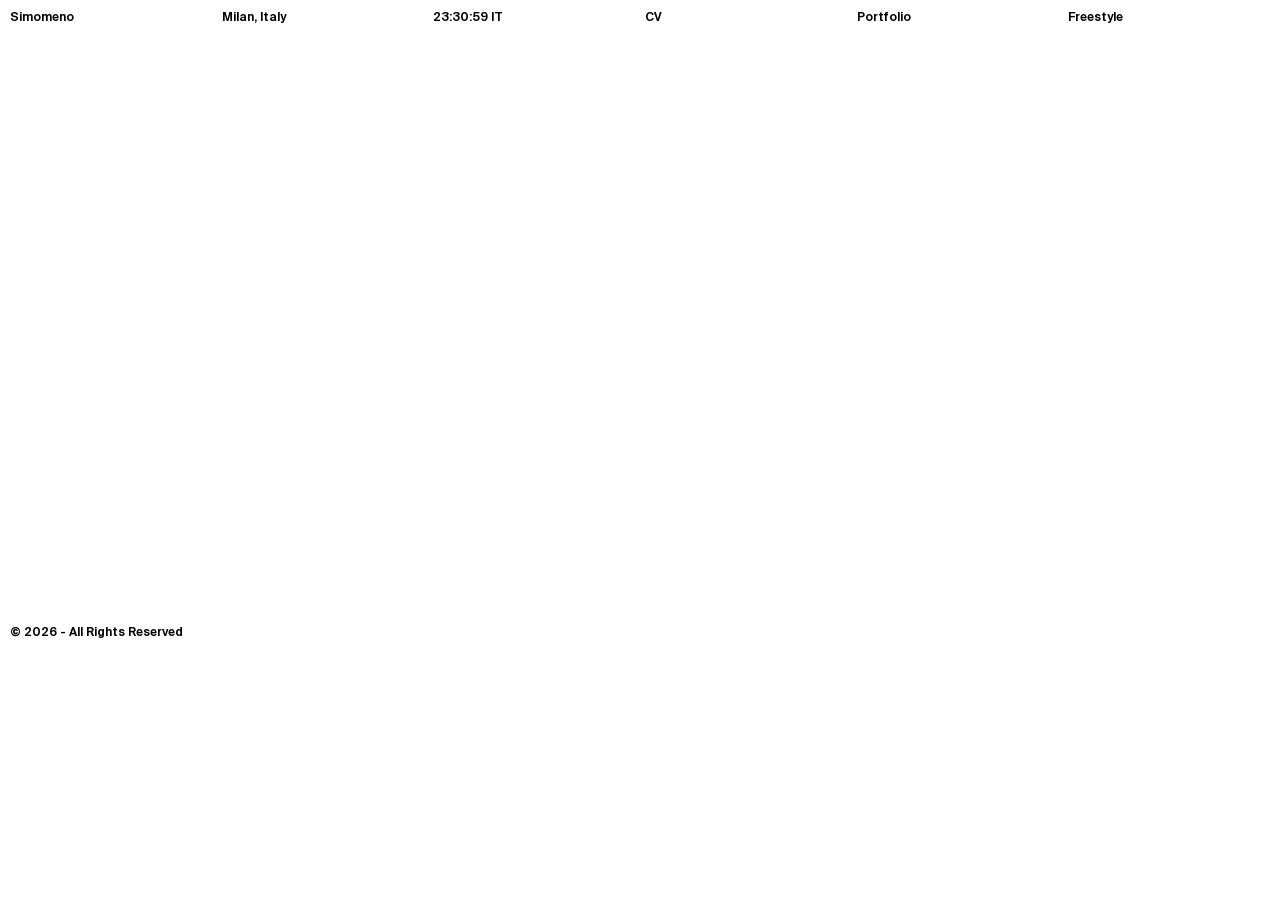
==== experiments.html @ c9f7b213 "CV update" ====
<!DOCTYPE html>
<html lang="it">
<head>
    <meta charset="UTF-8">
    <meta name="viewport" content="width=device-width, initial-scale=1.0">
    <title>simomeno-freestyle</title>
    <link rel="stylesheet" href="index.css">

    <link rel="icon" href="Assets/Images/favicon/favicon.ico" sizes="any">

    <!-- Schede browser -->
    <link rel="icon" type="image/png" sizes="32x32" href="Assets/Images/favicon/favicon-32x32.png">
    <link rel="icon" type="image/png" sizes="16x16" href="Assets/Images/favicon/favicon-16x16.png">

    <!-- Google  -->
    <link rel="icon" type="image/png" sizes="48x48" href="Assets/Images/favicon/favicon-48x48.png">
    <link rel="icon" type="image/png" sizes="192x192" href="Assets/Images/favicon/android-chrome-192x192.png">

    <!--  Safari  -->
    <link rel="apple-touch-icon" sizes="180x180" href="Assets/Images/favicon/apple-touch-icon.png">

</head>
<body>
 
    <!--           
    <div class="griglia">
        <div class="elemento"></div>
        <div class="elemento"></div>
        <div class="elemento"></div>
        <div class="elemento"></div>
        <div class="elemento"></div>
        <div class="elemento"></div>
        <div class="elemento"></div>
        <div class="elemento"></div>
        <div class="elemento"></div>
        <div class="elemento"></div>
        <div class="elemento"></div>
        <div class="elemento"></div>
    </div>
    -->
    
 
    <div id="navbar">
            <a class="n1" href="index.html"><p>Simomeno</p></a>
            <p class="n2">Milan, Italy</p>
            <p class="n3" id="orologio"></p>
            <a class="n4" href="Assets/Images/cv.pdf" target="_blank"><p>CV</p></a>
            <a class="n5" href="Assets/Images/Menoni.pdf" target="_blank"><p>Portfolio</p></a>
            <a class="n6" href="experiments.html"><p>Freestyle</p></a>
            <!--<p class="n7">En/It</p>-->
    </div>
   
    <div id="box-fr">

        <div id="group-fr1">
            <video id="freestyle-1" src="Assets/Images/Freestyle/copenaghen.mp4" autoplay muted loop playsinline></video>
            <video id="freestyle-2" src="Assets/Images/Freestyle/samu.MP4" autoplay muted loop playsinline></video>
            <video id="freestyle-3" src="Assets/Images/Freestyle/linee.mp4" autoplay muted loop playsinline></video>

        </div>

        <div id="group-fr2">
            <video id="freestyle-4" src="Assets/Images/Freestyle/grignani.MP4" autoplay muted loop playsinline></video>
            <img id="freestyle-5" src="" alt="">
        </div>

    </div>
 
<p id="rights">© 2026 - All Rights Reserved</p>
   

<script src="index.js"></script>
</body>
</html>
---- index.css ----
img {
    display: block;
}

.griglia {
    position: fixed;
    top: 0;          
    left: 0;         
    width: 100vw;   
    height: 100vh;   
    z-index: -1;
    display: grid; 
    grid-template-columns: repeat(12, minmax(0, 1fr));
    gap: 10px; 
    padding: 10px;
    box-sizing: border-box;
  }
  
  .elemento {
    background-color:blue;
    opacity: 10%;
  }

@font-face {
    font-family: 'SuisseIntl';
    src: url('Assets/Fonts/SuisseIntl-SemiBold.ttf') format('truetype');
    font-weight: bold;
    font-style: normal;
}


body{
    /*height: 100vh;
    display: flex;*/
    flex-direction: column;
    margin: 0 0;
    font-family: 'SuisseIntl', Arial, sans-serif;
    padding: 0px 10px;
    background-color: white;
}

a{
    text-decoration: none;
    color: black;
}

#navbar{
    margin-top: 10px;
    /*justify-content: space-between;*/
    display: grid;
}

#sidebar{
    display: flex;
    flex-direction: column;
}

.n2{
    grid-column: 3; 
}

.n3{
    grid-column: 5; 
}

.n4{
    grid-column: 7; 
    
}

.n5{
    grid-column: 9; 
}

.n6{
    grid-column: 11;
}


.n7{
    text-align: right;
    position: absolute;
    right: 10px;
}


#about{
    margin-top: 50px;
    display: grid;
}

#box-text-1{
    display: flex;
    flex-direction: column;
    margin-bottom: 20px;
}

#box-text-2{
    display: flex;
    flex-direction: column;
    grid-column: span 2;
}

p{
    font-size: 12px;
    margin: 0;
}

.grey{
    margin: 0px;
    margin-bottom: 5px;
    color: #999999;
}

h2{
    margin: 0;
    font-size: 34px;
    text-wrap: pretty;
}

#info{
    mix-blend-mode: difference;
    margin-top: 50px;
    position: sticky;
    top: 0px; /* Si ferma esattamente al margine superiore */
    z-index: 100; /* Assicura che il titolo rimanga sempre in primo piano rispetto alle immagini */
    padding: 10px 0;
}

.title{
    color: white; 

    display: grid;
    /*justify-content: space-between;*/
}

.description{
    margin-top: 5px;
    color: #666666;
    text-wrap: pretty;
}

.p1{
    display: flex;
    flex-direction: column;
}

.project1-1{
    display: grid;
    grid-template-columns: repeat(12, minmax(0, 1fr));
    gap: 10px; /* Sostituisce i margin-left che avevi messo a mano */
    margin-top: 10px;
}

#img-s1{
    grid-column: span 2; 
    width: 100%;
    height: 35vh;
    object-position: 26% center;
    object-fit: cover;
}

#group1 { 
    grid-column: span 4;
    position: relative;
    height: 70vh;
}

#img-s2 {
    position: relative; 
    width: 100%; 
    height: 45vh;
    object-fit: cover; /* Sostituisce background-size: cover */
    object-position: center; /* Sostituisce background-position: center */
    z-index: 2; 
}

/* Aggiungi questa regola per forzare la scomparsa del tasto play e della UI di default sui browser WebKit (Chrome, Safari, Edge) */
video::-webkit-media-controls {
    display: none !important;
}

.rectangle1 {
    position: absolute;
    top: 0; 
    left: 0;
    width: 100%; 
    height: 70vh;
    background-color: #E7EDF1;
    z-index: 1; 
}

#img-s3{
    grid-column: span 3;
    width: 100%;
    height: 53vh;
    object-position: center;
    object-fit: cover;
}

.project1-2{
    display: grid;
    grid-template-columns: repeat(12, minmax(0, 1fr));
    gap: 10px; 
    margin-top: 10px;
}

#group2{
    grid-column: span 7;
    align-items: center;
    position: relative;
    height: 120vh;
    display: flex; /* Manteniamo flex QUI per affiancare img4 e img5 internamente */
    flex-direction: row;
    margin-bottom: 10px;
}

#group2-1{
    grid-column: span 7;
    align-items: center;
    position: relative;
    height: 120vh;
    display: flex; /* Manteniamo flex QUI per affiancare img4 e img5 internamente */
    flex-direction: row;
}

.rectangle2 {
    position: absolute;
    top: 0; 
    left: 0;
    width: 100%; 
    height: 120vh;
    background-color: #E7EDF1;
    z-index: 1; 
}

#img-s4 {
    margin: 2% 1% 2% 2%;
    position: relative; 
    width: 47%; 
    height: 80vh;
    object-position: center;
    object-fit: cover;
    z-index: 2; 
}
#img-s5 {
    margin: 2% 2% 2% 1%;
    position: relative; 
    width: 47%; 
    height: 80vh;
    object-position: center;
    object-fit: cover;
    z-index: 2; 
}

#img-s6 {
    grid-column: span 5;
    width: 100%;
    height: 60vh;
    object-position: center;
    object-fit: cover;
}

/*FINE Soema*/

/* Applica la stessa griglia a tutte le sezioni principali */
#navbar, #about {
    grid-template-columns: repeat(12, minmax(0, 1fr));
    gap: 10px; /* Sostituisci con lo spazio che vuoi tra le colonne */
}

.title{
    grid-template-columns: repeat(12, minmax(0, 1fr));
    gap: 0px 10px;
}

#testo {
    grid-column: 3 / 13; /* Inizia ESATTAMENTE dove inizia n2 (colonna 3) e prende il resto dello spazio */
    line-height: 1.1;
}

.info2{
    color: white; 
    mix-blend-mode: difference;
    margin-top: 3%;
    position: sticky;
    top: 0px; /* Si ferma esattamente al margine superiore */
    z-index: 100; /* Assicura che il titolo rimanga sempre in primo piano rispetto alle immagini */
    padding: 10px 0;
    
}

#img-c1 {
    grid-column: span 4; 
    width: 100%;
    position: relative; 
    height: 45vh;
    object-position: center;
    object-fit: cover;
    z-index: 2; 
}
#img-c2 {
    grid-column: span 2; 
    width: 100%;
    position: relative;  
    height: auto;
    object-position: center;
    object-fit: cover;
    z-index: 2; 
}
.group3{
    grid-column: span 3;
    align-items: center;
    position: relative;
    height: 53vh;
    display: flex; 
    flex-direction: row;
    margin-bottom: 10px;
}

.rectangle3 {
    position: absolute;
    top: 0; 
    left: 0;
    width: 100%; 
    height: 53vh;
    background-color: #E7EDF1;
    z-index: 1; 
}

#img-c3{
    grid-column: span 6; 
    width: 100%;
    height: 70vh;
    object-position: center;
    object-fit: cover;
}

#img-c4 {
    position: relative; 
    width: 100%; 
    height: 55vh;
    object-position: center;
    object-fit: cover;
    z-index: 2; 
}

.group4 { 
    grid-column: span 5;
    position: relative;
    height: 70vh;

}

#img-c5{
    grid-column: span 4;
    width: 100%;
    height: 70vh;
    object-position: center;
    object-fit: cover;
}

#img-c6 {
    grid-column: span 4;
    width: 100%;
    height: 60vh;
    object-position: center;
    object-fit: cover;
}

/*FINE civicare*/

/*undeclared*/

#img-u1 {
    margin: 2% 1% 2% 2%;
    position: relative; 
    width: 47%; 
    height: 30vh;
    object-position: center;
    object-fit: cover;
    z-index: 2; 
}
#img-u2 {
    margin: 2% 2% 2% 1%;
    position: relative; 
    width: 47%; 
    height: 30vh;
    object-position: center;
    object-fit: cover;
    z-index: 2; 
}

#img-u3{
    grid-column: span 4; 
    width: 100%;
    height: 70vh;
    object-position: center;
    object-fit: cover;
}

#img-u4 {
    position: relative; 
    width: 100%; 
    height: 45vh;
    object-position: center;
    object-fit: cover;
    z-index: 2; 
}

#img-u5{
    grid-column: span 4;
    width: 100%;
    height: 70vh;
    object-position: center;
    object-fit: cover;
}

#img-u6 {
    grid-column: span 6;
    width: 100%;
    height: 60vh;
    object-position: center;
    object-fit: cover;
}

/* fine undeclared*/


/* MPT*/

#img-m1{
    grid-column: span 2; 
    width: 100%;
    height: 35vh;
    object-position: center;
    object-fit: cover;
}

#img-m2 {
    margin: 2% 1% 2% 2%;
    position: relative; 
    width: 47%; 
    height: 80vh;
    object-position: center;
    object-fit: cover;
    z-index: 2; 
}
#img-m3 {
    margin: 2% 2% 2% 1%;
    position: relative; 
    width: 47%; 
    height: 80vh;
    object-position: center;
    object-fit: cover;
    z-index: 2; 
}

#group5{
    grid-column: span 3;
    position: relative;
    height: 40vh;
}

#rectangle5{
    position: absolute;
    top: 0; 
    left: 0;
    width: 100%; 
    height: 40vh;
    background-color: #E7EDF1;
    z-index: 1; 
}

#img-m4 {
    position: relative; 
    width: 100%; 
    height: 30vh;
    object-position: center;
    object-fit: cover;
    z-index: 2; 
}

#img-o1{
    grid-column: span 2; 
    height: 40vh;
    overflow: hidden;
}

#img-o1 img{
    width: 100%;
    height: 100%;
    object-position: center;
    object-fit: cover;
    transform: scale(1.8);
}

#img-o2 {
    grid-column: span 4; 
    height: 50vh;
    overflow: hidden;
    z-index: 2; 
}
#img-o2 img{
    width: 100%;
    height: 100%;
    object-position: center;
    object-fit: cover;
}
#img-o3 {
    grid-column: span 5; 
    width: 100%;
    height: 80vh;
    object-position: center;
    object-fit: cover;
    z-index: 2; 
}

#img-uv1{
    grid-column: span 4; 
    width: 100%;
    height: 40vh;
    object-position: 26% center;
    object-fit: cover;
}

#group-uv1 { 
    grid-column: span 4;
    position: relative;
    height: 70vh;
}

#img-uv2 {
    position: relative; 
    width: 100%; 
    height: 50vh;
    object-position: center;
    object-fit: cover;
    z-index: 2; 
}

.rectangle-uv1 {
    position: absolute;
    top: 0; 
    left: 0;
    width: 100%; 
    height: 70vh;
    background-color: #E7EDF1;
    z-index: 1; 
}

#img-uv3{
    grid-column: span 4;
    height: 70vh;
    overflow: hidden;
}
#img-uv3 img{
    width: 100%;
    height: 100%;
    object-position: center;
    object-fit: cover;
}

#group-uv2{
    grid-column: span 5;
    align-items: center;
    position: relative;
    height: 80vh;
    display: flex; /* Manteniamo flex QUI per affiancare img4 e img5 internamente */
    flex-direction: row;
    margin-bottom: 10px;
}

#group2-1{
    grid-column: span 7;
    align-items: center;
    position: relative;
    height: 120vh;
    display: flex; /* Manteniamo flex QUI per affiancare img4 e img5 internamente */
    flex-direction: row;
}

.rectangle-uv2 {
    position: absolute;
    top: 0; 
    left: 0;
    width: 100%; 
    height: 80vh;
    background-color: #E7EDF1;
    z-index: 1; 
}

#img-uv4 {
    margin: 2% 1% 2% 2%;
    position: relative; 
    width: 47%; 
    height: 55vh;
    object-position: center;
    object-fit: cover;
    z-index: 2; 
}
#img-uv5 {
    margin: 2% 2% 2% 1%;
    position: relative; 
    width: 47%; 
    height: 55vh;
    object-position: center;
    object-fit: cover;
    z-index: 2; 
}

#img-uv6 {
    grid-column: span 5;
    width: 100%;
    height: 60vh;
    object-position: center;
    object-fit: cover;
}

#rights{
    gap: 10px;
    margin-bottom: 10px;
}

/* FREESTYLE */

#box-fr{
    margin: 10px 0px;
    display: grid;
    grid-template-columns: repeat(12, minmax(0, 1fr));
    gap: 10px;
    grid-column: 1 / -1;
}

#group-fr1, #group-fr2{
    width: 100%;
    grid-column: span 12;
    display: grid;
    grid-template-columns: repeat(12, minmax(0, 1fr));
    gap: 0px 10px;
}


#freestyle-1{
    grid-column: span 5;
    width: 100%;
    height: auto;
}
#freestyle-2{
    grid-column: span 4;
    width: 100%;
    height: auto;
}

#freestyle-3{
    grid-column: span 3;
    width: 100%;
    height: auto;
}

#freestyle-4{
    grid-column: span 6;
    width: 100%;
    height: auto;
}

#freestyle-5{
    grid-column: span 5;
    width: 100%;
    height: auto;
}

#freestyle-1, #freestyle-2, #freestyle-3, #freestyle-4, #freestyle-5 {
    transition: filter 0.3s ease;
}

#freestyle-1:hover, 
#freestyle-2:hover, 
#freestyle-3:hover, 
#freestyle-4:hover, 
#freestyle-5:hover {
    filter: invert(90%) hue-rotate(180deg) brightness(1.1);
}

/*_____________________________________*/

#find-more1{
    box-sizing: border-box;
    display: grid;
    grid-template-columns: repeat(12, minmax(0, 1fr));
    overflow: hidden;
    max-height: 0;
    transition: max-height 0.6s cubic-bezier(0.4, 0, 0.2, 1), opacity 0.4s ease;
}

#find-more1 .tendina-content{
    grid-column: 1 / -1;
    display: grid;
    grid-template-columns: repeat(12, minmax(0, 1fr));
    gap: 0px 10px;
    padding-top: 40px;    
    padding-bottom: 40px;
}

#more:hover{
    cursor: pointer;
}
/*_____________________________________*/


.text-fm{
    grid-column: span 5;
    text-wrap: pretty;
}

.group-team{
    grid-column: 7 / span 4;

}

.team{
    color: #999999;
    margin-bottom: 10px;
}

.names{
    display: flex;
    flex-direction: column;
    margin-bottom: 30px;
}

.group-type{
    grid-column: 11;

}

@media (max-width: 1024px) {
    h2 { font-size: 26px; }

    #testo { grid-column: 3 / 13; }

    .group3, #group-uv2, .rectangle-uv2, .rectangle3{
        height: 120vh; 
    }

    #img-u1, #img-u2, #img-c1, #img-c2, #img-uv4, #img-uv5{
        height: 80vh;
    }
    
    #img-s1, #group1, #group-uv1, #group2, #group-uv2, #group2-1, .group3, .group4, #group5, #img-s3, #img-s6, #img-c3, #img-c5, #img-c1, #img-c6, #img-m1, #img-u3, #img-u1, #img-u6, #img-o1, #img-o2, #img-o3, #img-u5, #img-uv1, #img-uv2, #img-uv3, #img-uv4, #img-uv5, #img-uv6 {
        grid-column: 1 / -1;
    }

    #img-s1, #img-s2, #img-s3, #img-s6, #img-u3, #img-u4, #img-u5, #img-u6, #img-o2, #img-c3, #img-c4, #img-uv1, #img-uv2, #img-uv3{
        height: 60vh;
    }

    #img-m1, #img-o1, #img-c6, #img-m4, #group5, #rectangle5, #img-uv6, .rectangle-uv1{
        height: 90vh;
    }

    #group-uv2, #group2, .group3{
        margin-bottom: 0px;
    }

    #rights{
        margin-top: 10px;
    }
    
}
 
@media (max-width: 768px) {
    .griglia, #navbar, #about, .title, .project1-1, .project1-2 {
        grid-template-columns: repeat(6, minmax(0, 1fr));
    }

    #navbar {
        row-gap: 0px; 
    }

    h2{
        font-size: 20px;
    }
    #testo{
        grid-column: span 6; 

    }

    #sidebar{
        display: grid; 
        grid-template-columns: repeat(6, 1fr); 
        gap: 10px; 
        grid-column: 1 / -1;
        margin-bottom: 20px;
    }

    #about{
        margin-top: 20px;
    }

    #left{
        grid-column: 4 / span 2; 
        grid-row: 1;
    }

    #right{
        grid-column: 1 / span 2;
        grid-row: 1;
    }

    .n2, .n1, .n3{
        grid-column: 1 / span 3; 
    }

    .n4, .n5, .n6{
        grid-column: 4 / span 3; 
    }

    .n4{
        grid-row: 1;
    }

    .n5{
        grid-row: 2;
    }

    .n6{
        grid-row: 3;
    }

    #img-s1, #group1, #group-uv1, #group2, #group-uv2, #group2-1, .group3, .group4, #img-s3, #img-s6, #img-c3, #img-c5, #img-c1, #img-c6, #img-m1, #img-u3, #img-u1, #img-u6, #img-o1, #img-o2, #img-o3, #img-u5, #img-uv1, #img-uv2, #img-uv3, #img-uv4, #img-uv5, #img-uv6 {
        grid-column: 1 / -1;
    }

    #group5{
        grid-column: 1/7;
        margin: 0px;
        height: 40vh;
    }

    .rectangle2, .rectangle-uv2, .group3, .rectangle3{
        height: 50vh;
        margin: 0px;
    }

    #group2, #group-uv2, #group2-1, #img-o3{
        height: 50vh; 
    }

    .project1-2{
        gap: 10px; 
    }

    .rectangle1, .rectangle-uv1, #img-m1, #img-m4, #group1, #group-uv1, .group4, #img-c5, #rectangle5 {
        height: 40vh;
    }

    #img-s1, #img-s2, #img-s3, #img-s6, #img-u3, #img-u4, #img-u5, #img-u6, #img-o1, #img-o2, #img-c3, #img-c4, #img-uv1, #img-uv2, #img-uv3, #img-uv6{
        height: 30vh;
    }

    #img-o2 img{
        transform: scale(1.8);
    }
    
    #img-o1 img{
        transform: scale(1.3);
    }

    #img-s4, #img-s5, #img-u1, #img-u2, #img-c1, #img-c2, #img-m2, #img-m3, #img-uv4, #img-uv5{
        height: 35vh;
    }

    #img-c6{
        height: 60vh;
    }

    #img-uv3 img{
        transform: scale(1.5);
    }

    #group1, #group-uv1, .group4 {
        display: flex;
    }

    
    #freestyle-1, #freestyle-2, #freestyle-3, #freestyle-4, #freestyle-5 {
        width: 100%;
        height: auto;
        grid-column: 1 / -1;

    }


    #freestyle-1, #freestyle-2{
        margin-bottom: 10px;
    }


#freestyle-1:hover, 
#freestyle-2:hover, 
#freestyle-3:hover, 
#freestyle-4:hover, 
#freestyle-5:hover {
    filter: invert(0);
}

.text-fm, .group-team, .group-type{
    grid-column: 1 / -1;
}

.text-fm, .roles2{
    margin-bottom: 30px;
}

#find-more1 .tendina-content{
    padding-top: 10px;    
    padding-bottom: 10px;
}

#info{
    margin-top: 20px;
}

}
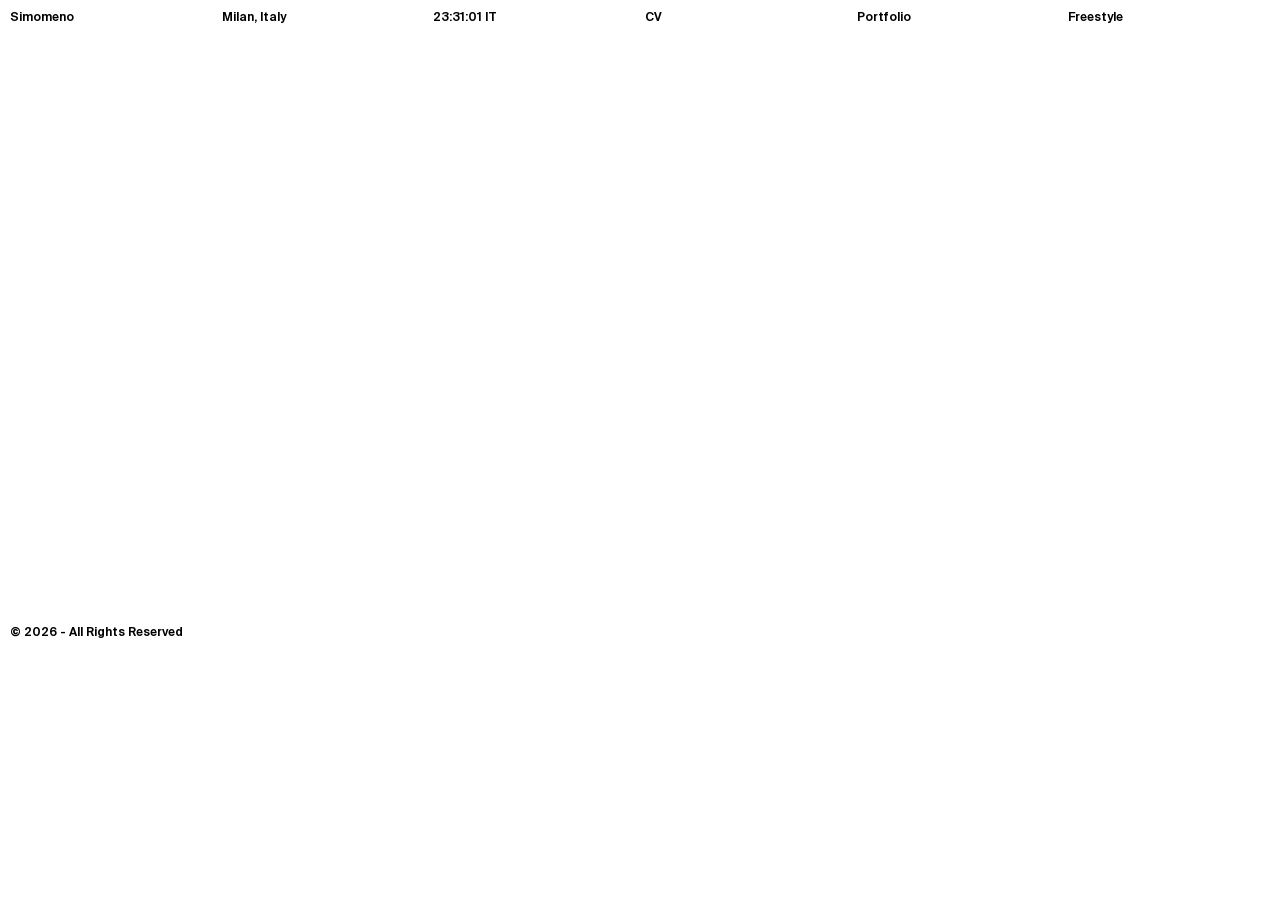
==== commit dab7015f: "freestyle-mobile" ====
--- a/experiments.html
+++ b/experiments.html
@@ -50,7 +50,7 @@
             <!--<p class="n7">En/It</p>-->
     </div>
    
-    <div id="box-fr">
+    <div id="box-fr"> 
 
         <div id="group-fr1">
             <video id="freestyle-1" src="Assets/Images/Freestyle/copenaghen.mp4" autoplay muted loop playsinline></video>
@@ -60,8 +60,8 @@
         </div>
 
         <div id="group-fr2">
+            <video id="freestyle-5" src="Assets/Images/Freestyle/undeclared_comp.mp4" autoplay muted loop playsinline></video>
             <video id="freestyle-4" src="Assets/Images/Freestyle/grignani.MP4" autoplay muted loop playsinline></video>
-            <img id="freestyle-5" src="" alt="">
         </div>
 
     </div>
--- a/index.css
+++ b/index.css
@@ -665,7 +665,7 @@
 }
 
 #freestyle-5{
-    grid-column: span 5;
+    grid-column: span 4;
     width: 100%;
     height: auto;
 }
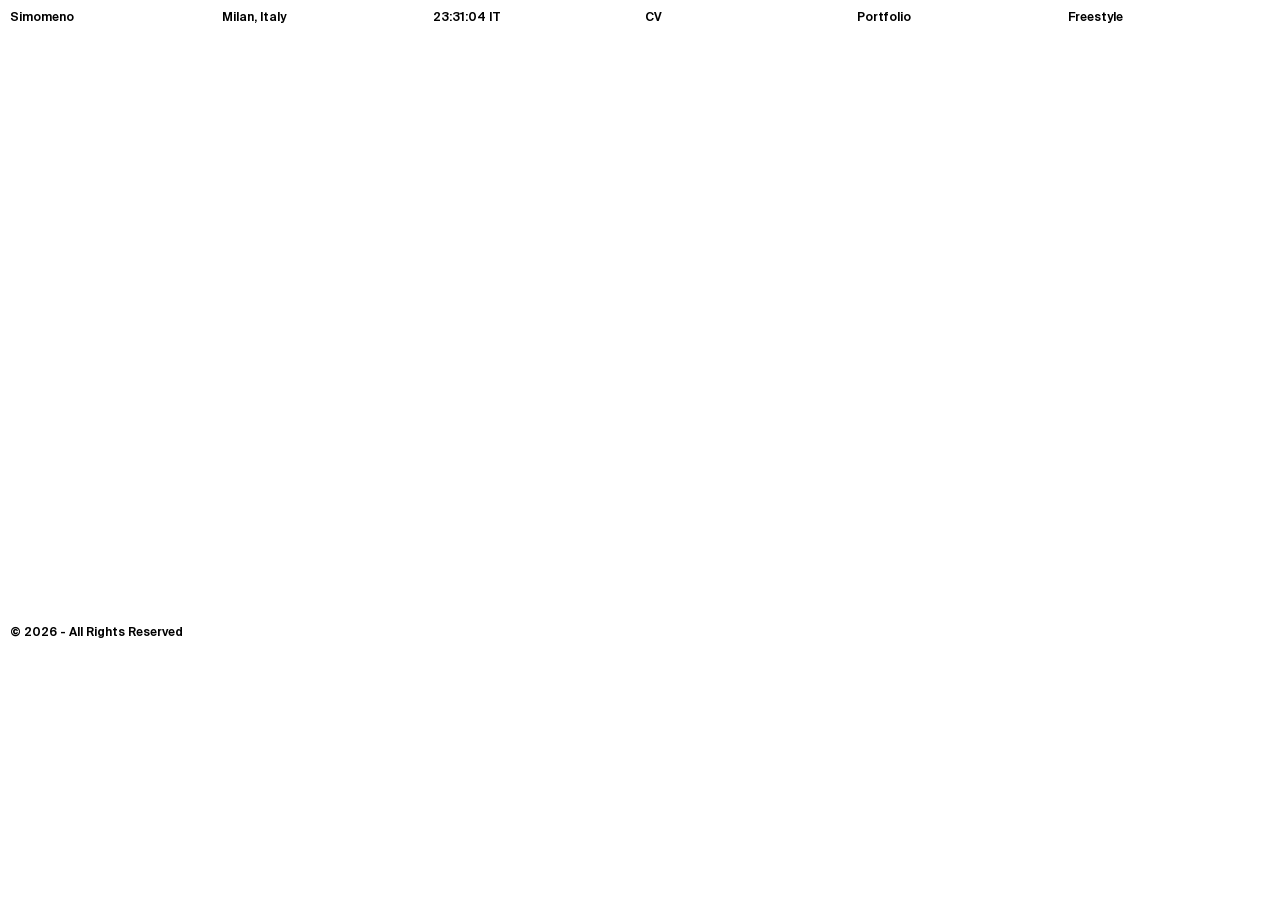
==== commit f4e4baab: "height-images updates" ====
--- a/experiments.html
+++ b/experiments.html
@@ -45,7 +45,7 @@
             <p class="n2">Milan, Italy</p>
             <p class="n3" id="orologio"></p>
             <a class="n4" href="Assets/Images/cv.pdf" target="_blank"><p>CV</p></a>
-            <a class="n5" href="Assets/Images/Menoni.pdf" target="_blank"><p>Portfolio</p></a>
+            <a class="n5" href="Assets/Images/portfolio.pdf" target="_blank"><p>Portfolio</p></a>
             <a class="n6" href="experiments.html"><p>Freestyle</p></a>
             <!--<p class="n7">En/It</p>-->
     </div>
--- a/index.css
+++ b/index.css
@@ -122,16 +122,14 @@
     mix-blend-mode: difference;
     margin-top: 50px;
     position: sticky;
-    top: 0px; /* Si ferma esattamente al margine superiore */
-    z-index: 100; /* Assicura che il titolo rimanga sempre in primo piano rispetto alle immagini */
+    top: 0px; 
+    z-index: 100;
     padding: 10px 0;
 }
 
 .title{
     color: white; 
-
     display: grid;
-    /*justify-content: space-between;*/
 }
 
 .description{
@@ -148,14 +146,15 @@
 .project1-1{
     display: grid;
     grid-template-columns: repeat(12, minmax(0, 1fr));
-    gap: 10px; /* Sostituisce i margin-left che avevi messo a mano */
+    gap: 10px; 
     margin-top: 10px;
+    
 }
 
 #img-s1{
     grid-column: span 2; 
     width: 100%;
-    height: 35vh;
+    aspect-ratio: 2 / 2.5;
     object-position: 26% center;
     object-fit: cover;
 }
@@ -163,19 +162,18 @@
 #group1 { 
     grid-column: span 4;
     position: relative;
-    height: 70vh;
+    aspect-ratio: 3 / 3.6;
 }
 
 #img-s2 {
     position: relative; 
     width: 100%; 
-    height: 45vh;
-    object-fit: cover; /* Sostituisce background-size: cover */
-    object-position: center; /* Sostituisce background-position: center */
-    z-index: 2; 
-}
-
-/* Aggiungi questa regola per forzare la scomparsa del tasto play e della UI di default sui browser WebKit (Chrome, Safari, Edge) */
+    aspect-ratio: 4 / 3;
+    object-fit: cover; 
+    object-position: center; 
+    z-index: 2; 
+}
+
 video::-webkit-media-controls {
     display: none !important;
 }
@@ -185,7 +183,7 @@
     top: 0; 
     left: 0;
     width: 100%; 
-    height: 70vh;
+    height: 100%;
     background-color: #E7EDF1;
     z-index: 1; 
 }
@@ -193,7 +191,7 @@
 #img-s3{
     grid-column: span 3;
     width: 100%;
-    height: 53vh;
+    aspect-ratio: 3 / 3.7;
     object-position: center;
     object-fit: cover;
 }
@@ -209,18 +207,17 @@
     grid-column: span 7;
     align-items: center;
     position: relative;
-    height: 120vh;
-    display: flex; /* Manteniamo flex QUI per affiancare img4 e img5 internamente */
+    aspect-ratio: 2 / 2.4;
+    display: flex; 
     flex-direction: row;
-    margin-bottom: 10px;
 }
 
 #group2-1{
     grid-column: span 7;
     align-items: center;
     position: relative;
-    height: 120vh;
-    display: flex; /* Manteniamo flex QUI per affiancare img4 e img5 internamente */
+    aspect-ratio: 2 / 2.4;
+    display: flex; 
     flex-direction: row;
 }
 
@@ -229,7 +226,7 @@
     top: 0; 
     left: 0;
     width: 100%; 
-    height: 120vh;
+    height: 100%;
     background-color: #E7EDF1;
     z-index: 1; 
 }
@@ -238,7 +235,7 @@
     margin: 2% 1% 2% 2%;
     position: relative; 
     width: 47%; 
-    height: 80vh;
+    aspect-ratio: 2 / 3.5;
     object-position: center;
     object-fit: cover;
     z-index: 2; 
@@ -247,7 +244,7 @@
     margin: 2% 2% 2% 1%;
     position: relative; 
     width: 47%; 
-    height: 80vh;
+    aspect-ratio: 2 / 3.5;
     object-position: center;
     object-fit: cover;
     z-index: 2; 
@@ -256,17 +253,16 @@
 #img-s6 {
     grid-column: span 5;
     width: 100%;
-    height: 60vh;
+    aspect-ratio: 2 / 1.7;
     object-position: center;
     object-fit: cover;
 }
 
 /*FINE Soema*/
 
-/* Applica la stessa griglia a tutte le sezioni principali */
 #navbar, #about {
     grid-template-columns: repeat(12, minmax(0, 1fr));
-    gap: 10px; /* Sostituisci con lo spazio che vuoi tra le colonne */
+    gap: 10px; 
 }
 
 .title{
@@ -275,7 +271,7 @@
 }
 
 #testo {
-    grid-column: 3 / 13; /* Inizia ESATTAMENTE dove inizia n2 (colonna 3) e prende il resto dello spazio */
+    grid-column: 3 / 13; 
     line-height: 1.1;
 }
 
@@ -284,17 +280,19 @@
     mix-blend-mode: difference;
     margin-top: 3%;
     position: sticky;
-    top: 0px; /* Si ferma esattamente al margine superiore */
-    z-index: 100; /* Assicura che il titolo rimanga sempre in primo piano rispetto alle immagini */
+    top: 0px; 
+    z-index: 100;
     padding: 10px 0;
     
 }
 
+/*CIVICARE*/
+
 #img-c1 {
     grid-column: span 4; 
     width: 100%;
     position: relative; 
-    height: 45vh;
+    aspect-ratio: 1 / 0.8;
     object-position: center;
     object-fit: cover;
     z-index: 2; 
@@ -312,7 +310,7 @@
     grid-column: span 3;
     align-items: center;
     position: relative;
-    height: 53vh;
+    aspect-ratio: 3 / 3.6;
     display: flex; 
     flex-direction: row;
     margin-bottom: 10px;
@@ -323,7 +321,7 @@
     top: 0; 
     left: 0;
     width: 100%; 
-    height: 53vh;
+    height: 100%;
     background-color: #E7EDF1;
     z-index: 1; 
 }
@@ -331,7 +329,7 @@
 #img-c3{
     grid-column: span 6; 
     width: 100%;
-    height: 70vh;
+    aspect-ratio: 1 / 0.8;
     object-position: center;
     object-fit: cover;
 }
@@ -339,7 +337,7 @@
 #img-c4 {
     position: relative; 
     width: 100%; 
-    height: 55vh;
+    aspect-ratio: 1 / 0.75;
     object-position: center;
     object-fit: cover;
     z-index: 2; 
@@ -348,14 +346,13 @@
 .group4 { 
     grid-column: span 5;
     position: relative;
-    height: 70vh;
 
 }
 
 #img-c5{
     grid-column: span 4;
     width: 100%;
-    height: 70vh;
+    aspect-ratio: 1 / 1.2;
     object-position: center;
     object-fit: cover;
 }
@@ -363,8 +360,8 @@
 #img-c6 {
     grid-column: span 4;
     width: 100%;
-    height: 60vh;
-    object-position: center;
+    aspect-ratio: 1 / 1;
+    object-position: center 70%;
     object-fit: cover;
 }
 
@@ -376,7 +373,7 @@
     margin: 2% 1% 2% 2%;
     position: relative; 
     width: 47%; 
-    height: 30vh;
+    aspect-ratio: 2 / 3.5;
     object-position: center;
     object-fit: cover;
     z-index: 2; 
@@ -385,7 +382,7 @@
     margin: 2% 2% 2% 1%;
     position: relative; 
     width: 47%; 
-    height: 30vh;
+    aspect-ratio: 2 / 3.5;
     object-position: center;
     object-fit: cover;
     z-index: 2; 
@@ -394,7 +391,7 @@
 #img-u3{
     grid-column: span 4; 
     width: 100%;
-    height: 70vh;
+    aspect-ratio: 2 / 2.4;
     object-position: center;
     object-fit: cover;
 }
@@ -402,7 +399,7 @@
 #img-u4 {
     position: relative; 
     width: 100%; 
-    height: 45vh;
+    aspect-ratio: 2 / 1.3;
     object-position: center;
     object-fit: cover;
     z-index: 2; 
@@ -411,7 +408,7 @@
 #img-u5{
     grid-column: span 4;
     width: 100%;
-    height: 70vh;
+    aspect-ratio: 2 / 2.5;
     object-position: center;
     object-fit: cover;
 }
@@ -419,20 +416,19 @@
 #img-u6 {
     grid-column: span 6;
     width: 100%;
-    height: 60vh;
+    aspect-ratio: 3 / 2.1;
     object-position: center;
     object-fit: cover;
 }
 
 /* fine undeclared*/
-
 
 /* MPT*/
 
 #img-m1{
     grid-column: span 2; 
     width: 100%;
-    height: 35vh;
+    aspect-ratio: 2 / 2.5;
     object-position: center;
     object-fit: cover;
 }
@@ -441,7 +437,7 @@
     margin: 2% 1% 2% 2%;
     position: relative; 
     width: 47%; 
-    height: 80vh;
+    aspect-ratio: 2 / 3.5;
     object-position: center;
     object-fit: cover;
     z-index: 2; 
@@ -450,7 +446,7 @@
     margin: 2% 2% 2% 1%;
     position: relative; 
     width: 47%; 
-    height: 80vh;
+    aspect-ratio: 2 / 3.5;
     object-position: center;
     object-fit: cover;
     z-index: 2; 
@@ -459,7 +455,7 @@
 #group5{
     grid-column: span 3;
     position: relative;
-    height: 40vh;
+    aspect-ratio: 1 / 0.95;
 }
 
 #rectangle5{
@@ -467,7 +463,7 @@
     top: 0; 
     left: 0;
     width: 100%; 
-    height: 40vh;
+    height: 100%;
     background-color: #E7EDF1;
     z-index: 1; 
 }
@@ -475,15 +471,17 @@
 #img-m4 {
     position: relative; 
     width: 100%; 
-    height: 30vh;
-    object-position: center;
-    object-fit: cover;
-    z-index: 2; 
-}
+    aspect-ratio: 1 / 0.7;
+    object-position: center;
+    object-fit: cover;
+    z-index: 2; 
+}
+
+/*OMISSIS*/
 
 #img-o1{
     grid-column: span 2; 
-    height: 40vh;
+    aspect-ratio: 2 / 2.5;
     overflow: hidden;
 }
 
@@ -497,7 +495,7 @@
 
 #img-o2 {
     grid-column: span 4; 
-    height: 50vh;
+    aspect-ratio: 1 / 0.9;
     overflow: hidden;
     z-index: 2; 
 }
@@ -506,20 +504,24 @@
     height: 100%;
     object-position: center;
     object-fit: cover;
+    transform: scale(1.2);
+
 }
 #img-o3 {
     grid-column: span 5; 
     width: 100%;
-    height: 80vh;
-    object-position: center;
-    object-fit: cover;
-    z-index: 2; 
-}
+    aspect-ratio: 1 / 1.1;
+    object-position: center;
+    object-fit: cover;
+    z-index: 2; 
+}
+
+/*UNVERSE*/
 
 #img-uv1{
     grid-column: span 4; 
     width: 100%;
-    height: 40vh;
+    aspect-ratio: 1 / 0.7;
     object-position: 26% center;
     object-fit: cover;
 }
@@ -527,14 +529,13 @@
 #group-uv1 { 
     grid-column: span 4;
     position: relative;
-    height: 70vh;
 }
 
 #img-uv2 {
     position: relative; 
     width: 100%; 
-    height: 50vh;
-    object-position: center;
+    object-position: center;
+    aspect-ratio: 1 / 0.9;
     object-fit: cover;
     z-index: 2; 
 }
@@ -544,14 +545,14 @@
     top: 0; 
     left: 0;
     width: 100%; 
-    height: 70vh;
+    height: 100%;
     background-color: #E7EDF1;
     z-index: 1; 
 }
 
 #img-uv3{
     grid-column: span 4;
-    height: 70vh;
+    aspect-ratio: 1 / 1.2;
     overflow: hidden;
 }
 #img-uv3 img{
@@ -565,27 +566,19 @@
     grid-column: span 5;
     align-items: center;
     position: relative;
-    height: 80vh;
-    display: flex; /* Manteniamo flex QUI per affiancare img4 e img5 internamente */
+    aspect-ratio: 2 / 2.4;
+    display: flex; 
     flex-direction: row;
     margin-bottom: 10px;
 }
 
-#group2-1{
-    grid-column: span 7;
-    align-items: center;
-    position: relative;
-    height: 120vh;
-    display: flex; /* Manteniamo flex QUI per affiancare img4 e img5 internamente */
-    flex-direction: row;
-}
 
 .rectangle-uv2 {
     position: absolute;
     top: 0; 
     left: 0;
     width: 100%; 
-    height: 80vh;
+    height: 100%;
     background-color: #E7EDF1;
     z-index: 1; 
 }
@@ -594,7 +587,7 @@
     margin: 2% 1% 2% 2%;
     position: relative; 
     width: 47%; 
-    height: 55vh;
+    aspect-ratio: 2 / 3.5;
     object-position: center;
     object-fit: cover;
     z-index: 2; 
@@ -603,7 +596,7 @@
     margin: 2% 2% 2% 1%;
     position: relative; 
     width: 47%; 
-    height: 55vh;
+    aspect-ratio: 2 / 3.5;
     object-position: center;
     object-fit: cover;
     z-index: 2; 
@@ -612,7 +605,7 @@
 #img-uv6 {
     grid-column: span 5;
     width: 100%;
-    height: 60vh;
+    aspect-ratio: 1 / 0.8;
     object-position: center;
     object-fit: cover;
 }
@@ -684,7 +677,7 @@
 
 /*_____________________________________*/
 
-#find-more1{
+.find-more-content {
     box-sizing: border-box;
     display: grid;
     grid-template-columns: repeat(12, minmax(0, 1fr));
@@ -693,7 +686,7 @@
     transition: max-height 0.6s cubic-bezier(0.4, 0, 0.2, 1), opacity 0.4s ease;
 }
 
-#find-more1 .tendina-content{
+.find-more-content .tendina-content {
     grid-column: 1 / -1;
     display: grid;
     grid-template-columns: repeat(12, minmax(0, 1fr));
@@ -702,7 +695,7 @@
     padding-bottom: 40px;
 }
 
-#more:hover{
+.more-btn:hover {
     cursor: pointer;
 }
 /*_____________________________________*/
@@ -722,6 +715,13 @@
     color: #999999;
     margin-bottom: 10px;
 }
+
+.location{
+        color: #999999;
+        margin-top: 30px;
+        margin-bottom: 10px;
+
+    }
 
 .names{
     display: flex;
@@ -738,13 +738,14 @@
     h2 { font-size: 26px; }
 
     #testo { grid-column: 3 / 13; }
+    /*
 
     .group3, #group-uv2, .rectangle-uv2, .rectangle3{
-        height: 120vh; 
+        height: ; 
     }
 
     #img-u1, #img-u2, #img-c1, #img-c2, #img-uv4, #img-uv5{
-        height: 80vh;
+        height: ;
     }
     
     #img-s1, #group1, #group-uv1, #group2, #group-uv2, #group2-1, .group3, .group4, #group5, #img-s3, #img-s6, #img-c3, #img-c5, #img-c1, #img-c6, #img-m1, #img-u3, #img-u1, #img-u6, #img-o1, #img-o2, #img-o3, #img-u5, #img-uv1, #img-uv2, #img-uv3, #img-uv4, #img-uv5, #img-uv6 {
@@ -752,11 +753,11 @@
     }
 
     #img-s1, #img-s2, #img-s3, #img-s6, #img-u3, #img-u4, #img-u5, #img-u6, #img-o2, #img-c3, #img-c4, #img-uv1, #img-uv2, #img-uv3{
-        height: 60vh;
+        height: ;
     }
 
     #img-m1, #img-o1, #img-c6, #img-m4, #group5, #rectangle5, #img-uv6, .rectangle-uv1{
-        height: 90vh;
+        height: ;
     }
 
     #group-uv2, #group2, .group3{
@@ -766,12 +767,22 @@
     #rights{
         margin-top: 10px;
     }
+
+    */
     
 }
  
 @media (max-width: 768px) {
     .griglia, #navbar, #about, .title, .project1-1, .project1-2 {
         grid-template-columns: repeat(6, minmax(0, 1fr));
+    }
+
+    #info{
+        margin-top: 20px;
+    }
+
+    #rights{
+        margin-top: 10px;
     }
 
     #navbar {
@@ -835,28 +846,35 @@
     #group5{
         grid-column: 1/7;
         margin: 0px;
-        height: 40vh;
-    }
-
-    .rectangle2, .rectangle-uv2, .group3, .rectangle3{
-        height: 50vh;
+        height: auto;
+    }
+
+    /*.rectangle2, .rectangle-uv2,*/ .group3 /*, .rectangle3*/{
+        height: auto;
         margin: 0px;
     }
 
-    #group2, #group-uv2, #group2-1, #img-o3{
-        height: 50vh; 
+    #group2, #group-uv2, #group2-1{
+        height: auto; 
+    }
+
+    #group-uv2{
+        margin-bottom: 0px;
     }
 
     .project1-2{
         gap: 10px; 
     }
 
-    .rectangle1, .rectangle-uv1, #img-m1, #img-m4, #group1, #group-uv1, .group4, #img-c5, #rectangle5 {
-        height: 40vh;
-    }
-
-    #img-s1, #img-s2, #img-s3, #img-s6, #img-u3, #img-u4, #img-u5, #img-u6, #img-o1, #img-o2, #img-c3, #img-c4, #img-uv1, #img-uv2, #img-uv3, #img-uv6{
-        height: 30vh;
+    /*.rectangle1, .rectangle-uv1,*/ #img-m1, #group-uv1 /*, #rectangle5*/ {
+        height: auto;
+        aspect-ratio: auto;
+
+    }
+
+    #img-s1, #img-s2, #img-s3, #img-s6, #img-u4, #img-u5, #img-u6, #img-o2, #img-c3, #img-c4, #img-uv1, #img-uv3, #img-o3{
+        height: auto;
+        aspect-ratio: auto;
     }
 
     #img-o2 img{
@@ -867,59 +885,77 @@
         transform: scale(1.3);
     }
 
-    #img-s4, #img-s5, #img-u1, #img-u2, #img-c1, #img-c2, #img-m2, #img-m3, #img-uv4, #img-uv5{
-        height: 35vh;
+    #img-s4, #img-s5, #img-u1, #img-u2, #img-c1, #img-c2{
+        height: auto;
+        aspect-ratio: auto;
+
+    }
+
+    #img-m2, #img-m3, #img-uv4, #img-uv5{
+        height: auto;
     }
 
     #img-c6{
-        height: 60vh;
+        height: auto;
+        aspect-ratio: auto;
+
     }
 
     #img-uv3 img{
         transform: scale(1.5);
     }
 
-    #group1, #group-uv1, .group4 {
-        display: flex;
-    }
-
+    
+
+    #group1{
+        aspect-ratio: 1 / 0.8;
+    }
+
+    .group4, #img-m4{
+        aspect-ratio: 1 / 1;
+    }
+    
+    #img-u3, #img-o1, #img-c5{
+        aspect-ratio: 1 / 1.2;
+    }
+
+    #img-uv6, #img-uv2{
+        aspect-ratio: 1 / 0.8;
+    }
+
+    /*FREESTYLE*/
     
     #freestyle-1, #freestyle-2, #freestyle-3, #freestyle-4, #freestyle-5 {
         width: 100%;
         height: auto;
         grid-column: 1 / -1;
-
-    }
-
-
-    #freestyle-1, #freestyle-2{
+    }
+
+    #freestyle-1, #freestyle-2, #freestyle-5{
         margin-bottom: 10px;
     }
 
-
-#freestyle-1:hover, 
-#freestyle-2:hover, 
-#freestyle-3:hover, 
-#freestyle-4:hover, 
-#freestyle-5:hover {
-    filter: invert(0);
-}
-
-.text-fm, .group-team, .group-type{
-    grid-column: 1 / -1;
-}
-
-.text-fm, .roles2{
-    margin-bottom: 30px;
-}
-
-#find-more1 .tendina-content{
-    padding-top: 10px;    
-    padding-bottom: 10px;
-}
-
-#info{
-    margin-top: 20px;
-}
-
-}+    #freestyle-1:hover, 
+    #freestyle-2:hover, 
+    #freestyle-3:hover, 
+    #freestyle-4:hover, 
+    #freestyle-5:hover {
+        filter: invert(0);
+    }
+
+    .text-fm, .group-team, .group-type{
+        grid-column: 1 / -1;
+    }
+
+    .text-fm, .roles2{
+        margin-bottom: 30px;
+    }
+
+    #find-more1 .tendina-content{
+        padding-top: 10px;    
+        padding-bottom: 10px;
+    }
+
+   
+
+    }
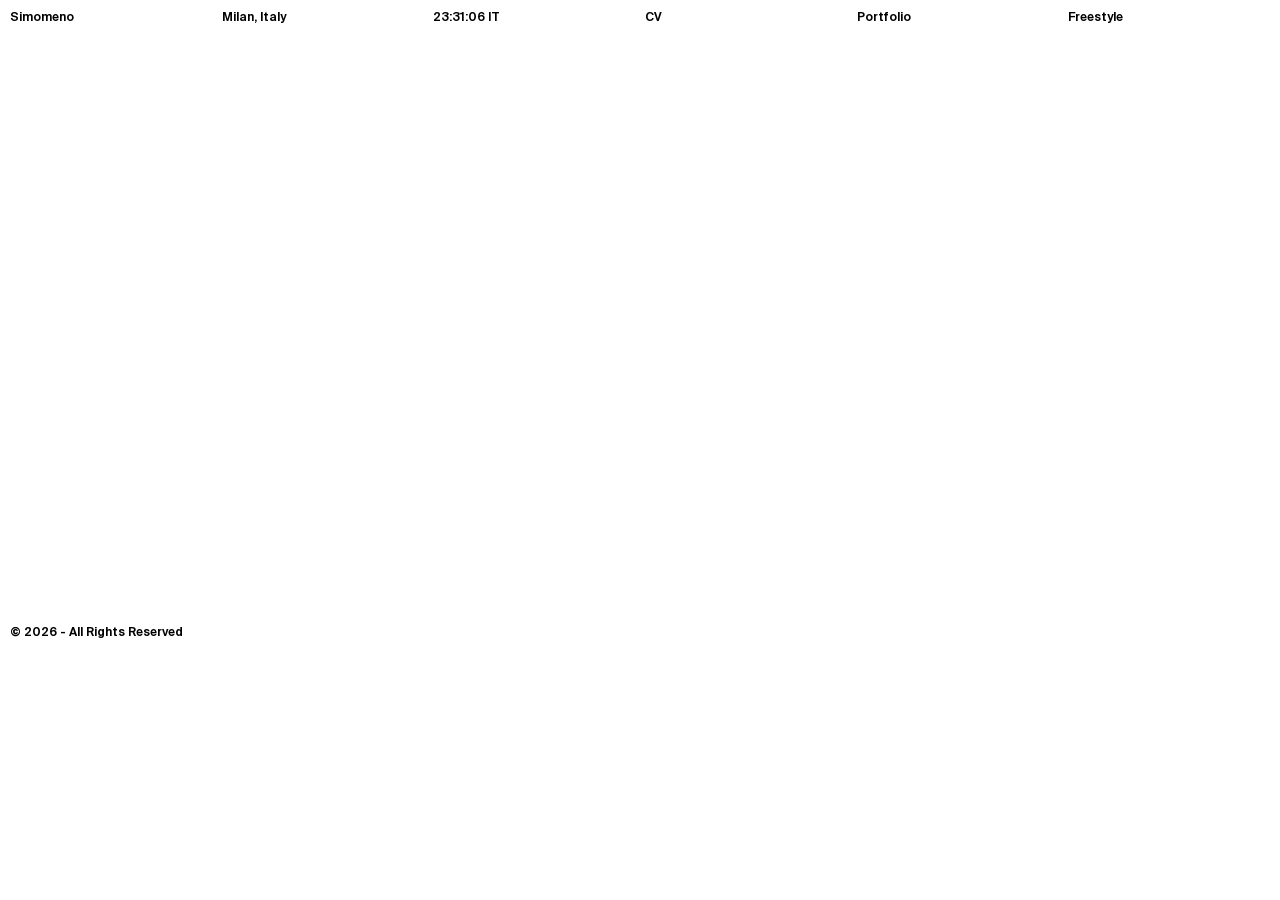
==== commit 41f16a8a: "Video_update" ====
--- a/experiments.html
+++ b/experiments.html
@@ -60,7 +60,7 @@
         </div>
 
         <div id="group-fr2">
-            <video id="freestyle-5" src="Assets/Images/Freestyle/undeclared_comp.mp4" autoplay muted loop playsinline></video>
+            <video id="freestyle-5" src="Assets/Images/Freestyle/undeclared.mp4" autoplay muted loop playsinline></video>
             <video id="freestyle-4" src="Assets/Images/Freestyle/grignani.MP4" autoplay muted loop playsinline></video>
         </div>
 
--- a/index.css
+++ b/index.css
@@ -1,6 +1,13 @@
+
 img {
     display: block;
 }
+
+/*a:hover{
+    color: #999999;
+    transition: 0.1s;
+}
+*/
 
 .griglia {
     position: fixed;
@@ -24,7 +31,7 @@
 @font-face {
     font-family: 'SuisseIntl';
     src: url('Assets/Fonts/SuisseIntl-SemiBold.ttf') format('truetype');
-    font-weight: bold;
+    font-weight: 600;
     font-style: normal;
 }
 
@@ -35,8 +42,11 @@
     flex-direction: column;
     margin: 0 0;
     font-family: 'SuisseIntl', Arial, sans-serif;
+    font-weight: 600;
     padding: 0px 10px;
     background-color: white;
+    /*GESTIONE BUG FONT*/
+    -webkit-text-size-adjust: 100%;
 }
 
 a{
@@ -53,6 +63,11 @@
 #sidebar{
     display: flex;
     flex-direction: column;
+}
+
+.n1, .n2, .n3, .n4, .n5, .n6, .group-type{
+    white-space: nowrap;
+
 }
 
 .n2{
@@ -729,10 +744,7 @@
     margin-bottom: 30px;
 }
 
-.group-type{
-    grid-column: 11;
-
-}
+
 
 @media (max-width: 1024px) {
     h2 { font-size: 26px; }
@@ -821,6 +833,7 @@
 
     .n2, .n1, .n3{
         grid-column: 1 / span 3; 
+        
     }
 
     .n4, .n5, .n6{
@@ -921,6 +934,11 @@
 
     #img-uv6, #img-uv2{
         aspect-ratio: 1 / 0.8;
+    }
+
+    .find-more-content .tendina-content {
+        padding-top: 20px;    
+        padding-bottom: 20px;
     }
 
     /*FREESTYLE*/
@@ -947,6 +965,8 @@
         grid-column: 1 / -1;
     }
 
+
+
     .text-fm, .roles2{
         margin-bottom: 30px;
     }
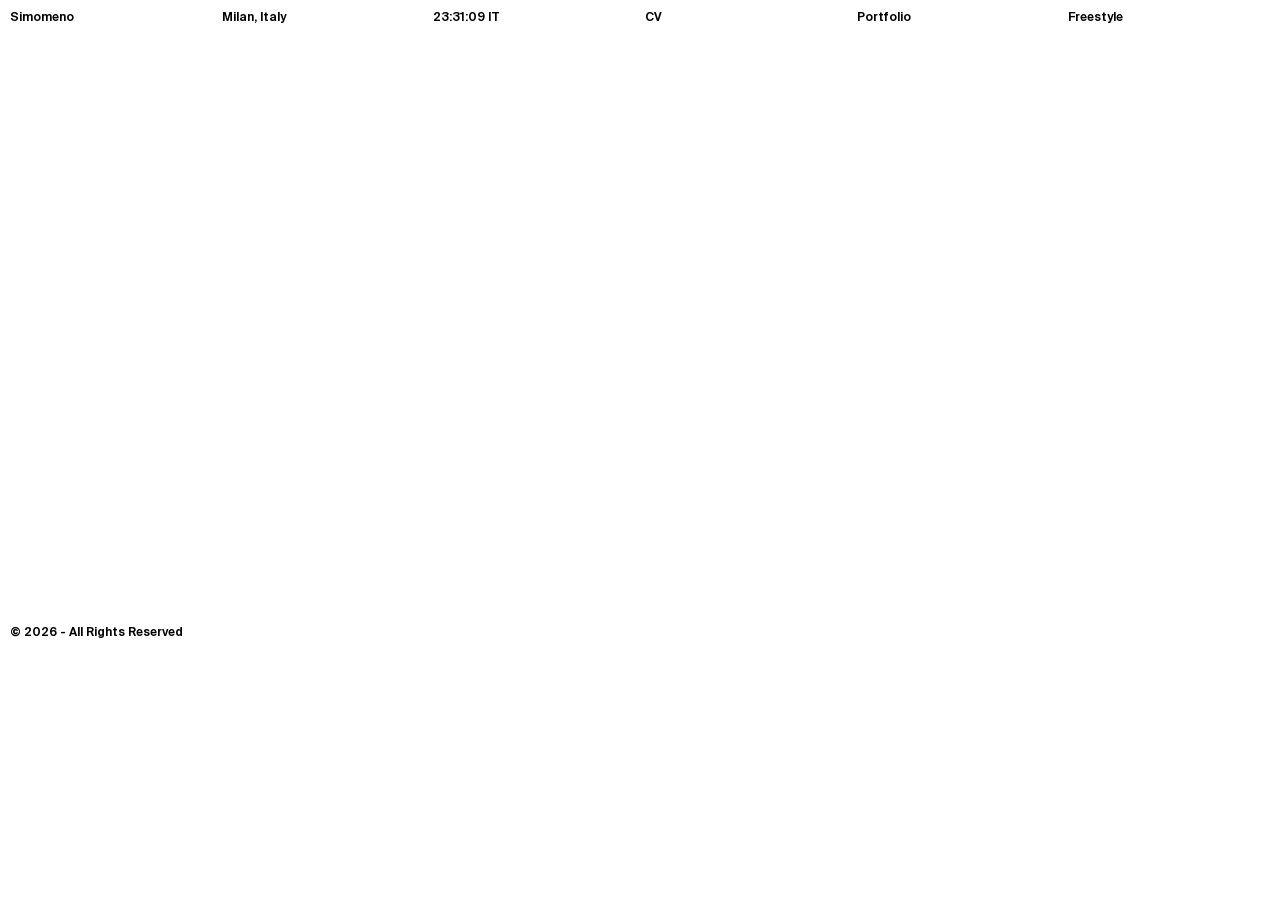
==== commit 0b07c8d7: "book-update" ====
--- a/experiments.html
+++ b/experiments.html
@@ -55,13 +55,13 @@
         <div id="group-fr1">
             <video id="freestyle-1" src="Assets/Images/Freestyle/copenaghen.mp4" autoplay muted loop playsinline></video>
             <video id="freestyle-2" src="Assets/Images/Freestyle/samu.MP4" autoplay muted loop playsinline></video>
-            <video id="freestyle-3" src="Assets/Images/Freestyle/linee.mp4" autoplay muted loop playsinline></video>
+            <video id="freestyle-3" src="Assets/Images/Freestyle/grignani.MP4" autoplay muted loop playsinline></video>
 
         </div>
 
         <div id="group-fr2">
             <video id="freestyle-5" src="Assets/Images/Freestyle/undeclared.mp4" autoplay muted loop playsinline></video>
-            <video id="freestyle-4" src="Assets/Images/Freestyle/grignani.MP4" autoplay muted loop playsinline></video>
+            <video id="freestyle-4" src="Assets/Images/Freestyle/portfolio.mp4" autoplay muted loop playsinline></video>
         </div>
 
     </div>
--- a/index.css
+++ b/index.css
@@ -31,7 +31,7 @@
 @font-face {
     font-family: 'SuisseIntl';
     src: url('Assets/Fonts/SuisseIntl-SemiBold.ttf') format('truetype');
-    font-weight: 600;
+    font-weight: 100 900;
     font-style: normal;
 }
 
@@ -976,6 +976,8 @@
         padding-bottom: 10px;
     }
 
+    
+
    
 
     }
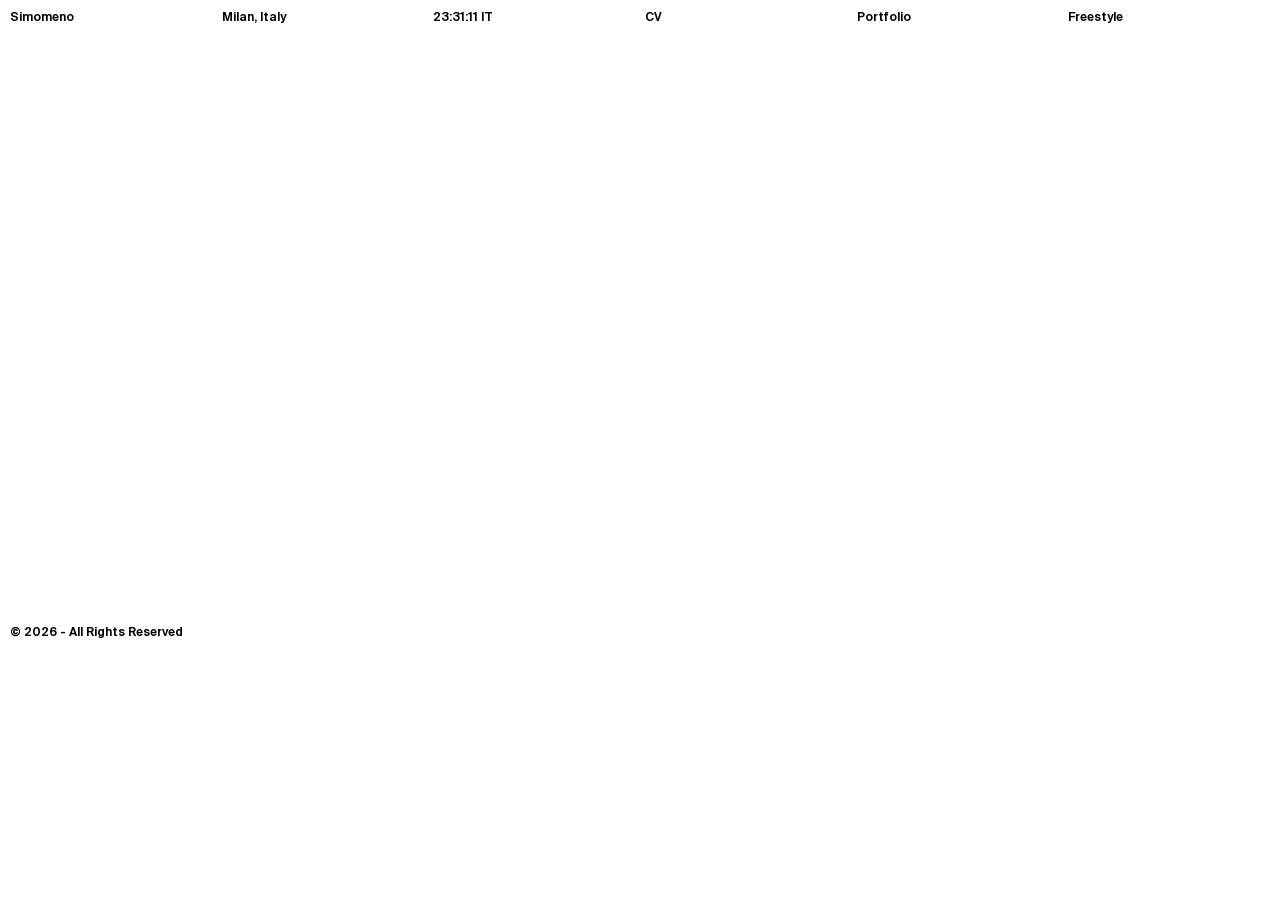
==== commit 56c4f010: "portfolio-update" ====
--- a/experiments.html
+++ b/experiments.html
@@ -61,7 +61,7 @@
 
         <div id="group-fr2">
             <video id="freestyle-5" src="Assets/Images/Freestyle/undeclared.mp4" autoplay muted loop playsinline></video>
-            <video id="freestyle-4" src="Assets/Images/Freestyle/portfolio.mp4" autoplay muted loop playsinline></video>
+            <video id="freestyle-4" src="Assets/Images/Freestyle/portfolio_video.mp4" autoplay muted loop playsinline></video>
         </div>
 
     </div>
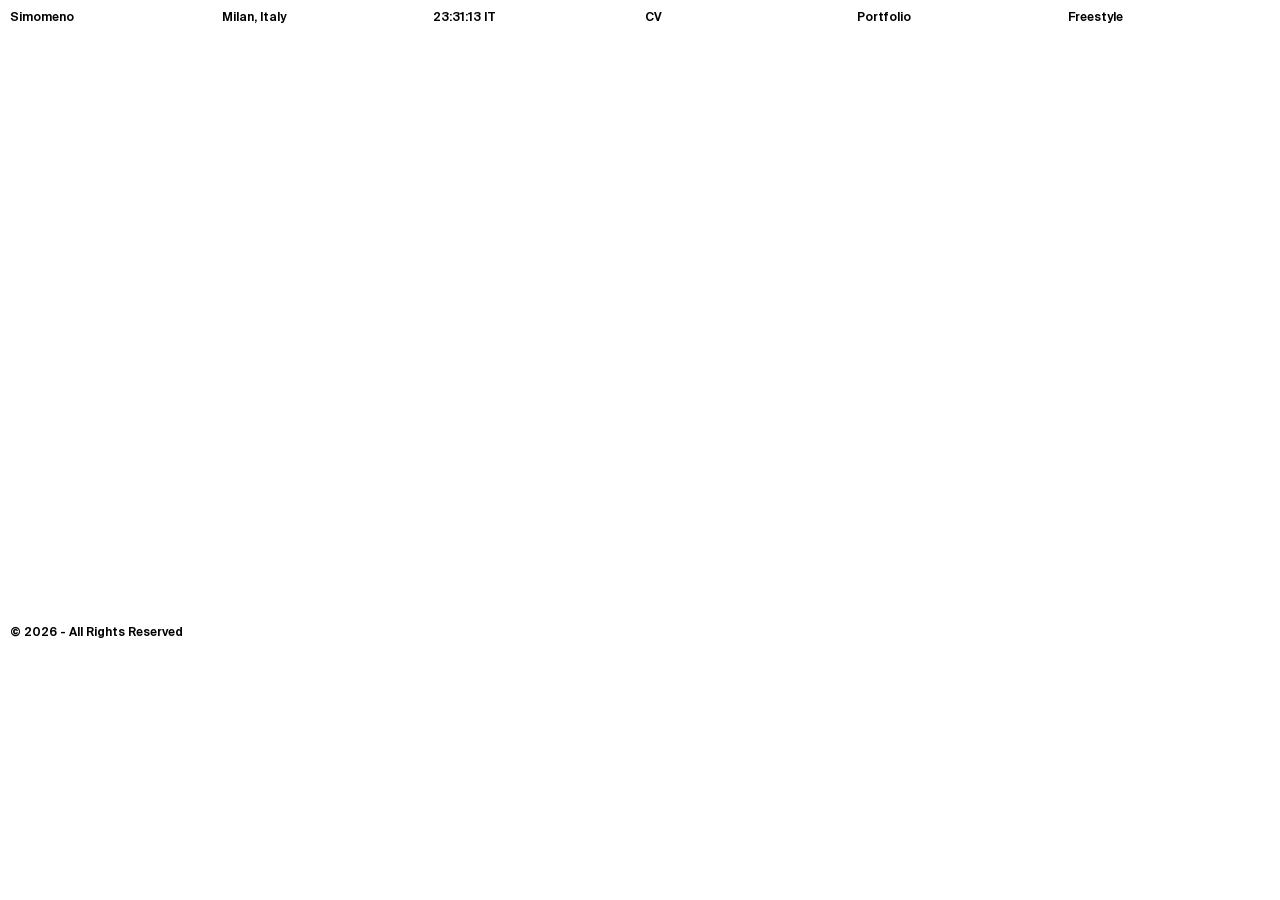
==== commit 9d314711: "video_update" ====
--- a/experiments.html
+++ b/experiments.html
@@ -61,7 +61,7 @@
 
         <div id="group-fr2">
             <video id="freestyle-5" src="Assets/Images/Freestyle/undeclared.mp4" autoplay muted loop playsinline></video>
-            <video id="freestyle-4" src="Assets/Images/Freestyle/portfolio_video.mp4" autoplay muted loop playsinline></video>
+            <video id="freestyle-4" src="Assets/Images/Freestyle/portfolio_update.mp4" autoplay muted loop playsinline></video>
         </div>
 
     </div>
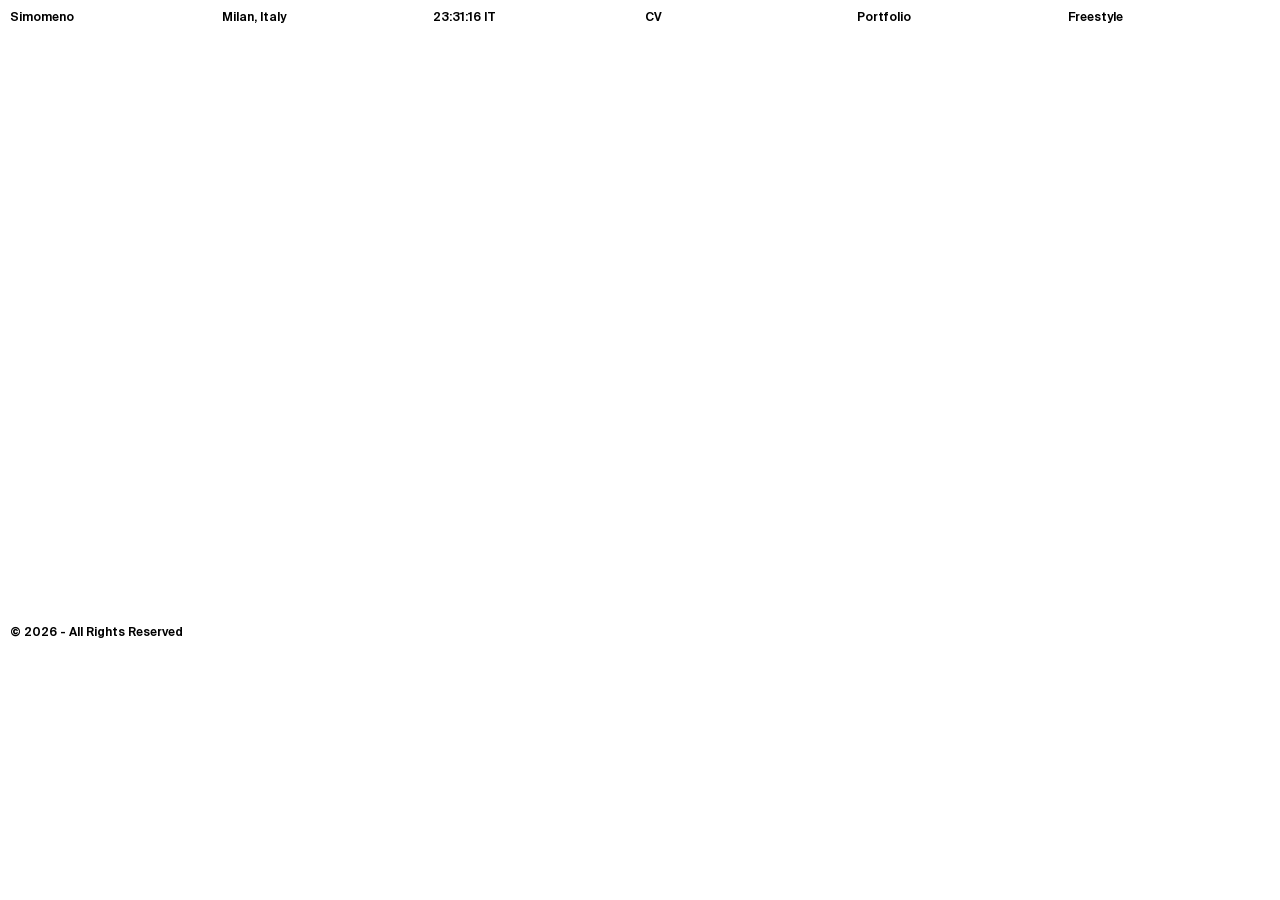
==== commit ace72d3b: "update_link" ====
--- a/experiments.html
+++ b/experiments.html
@@ -45,7 +45,7 @@
             <p class="n2">Milan, Italy</p>
             <p class="n3" id="orologio"></p>
             <a class="n4" href="Assets/Images/cv.pdf" target="_blank"><p>CV</p></a>
-            <a class="n5" href="Assets/Images/portfolio.pdf" target="_blank"><p>Portfolio</p></a>
+            <a class="n5" href="Assets/Images/portfolio_2.pdf" target="_blank"><p>Portfolio</p></a>
             <a class="n6" href="experiments.html"><p>Freestyle</p></a>
             <!--<p class="n7">En/It</p>-->
     </div>
--- a/index.css
+++ b/index.css
@@ -31,7 +31,7 @@
 @font-face {
     font-family: 'SuisseIntl';
     src: url('Assets/Fonts/SuisseIntl-SemiBold.ttf') format('truetype');
-    font-weight: 100 900;
+    font-weight: 600;
     font-style: normal;
 }
 
@@ -41,7 +41,7 @@
     display: flex;*/
     flex-direction: column;
     margin: 0 0;
-    font-family: 'SuisseIntl', Arial, sans-serif;
+    font-family: 'SuisseIntl', sans-serif;
     font-weight: 600;
     padding: 0px 10px;
     background-color: white;
@@ -937,8 +937,8 @@
     }
 
     .find-more-content .tendina-content {
-        padding-top: 20px;    
-        padding-bottom: 20px;
+        padding-top: 10px;    
+        padding-bottom: 10px;
     }
 
     /*FREESTYLE*/
@@ -968,7 +968,7 @@
 
 
     .text-fm, .roles2{
-        margin-bottom: 30px;
+        margin-bottom: 20px;
     }
 
     #find-more1 .tendina-content{
@@ -977,7 +977,14 @@
     }
 
     
-
+    .location{
+        margin-top: 20px; /*nuovo*/
+
+    }
+
+    .names{
+        margin-bottom: 20px; /*nuovo*/
+    }
    
 
     }
